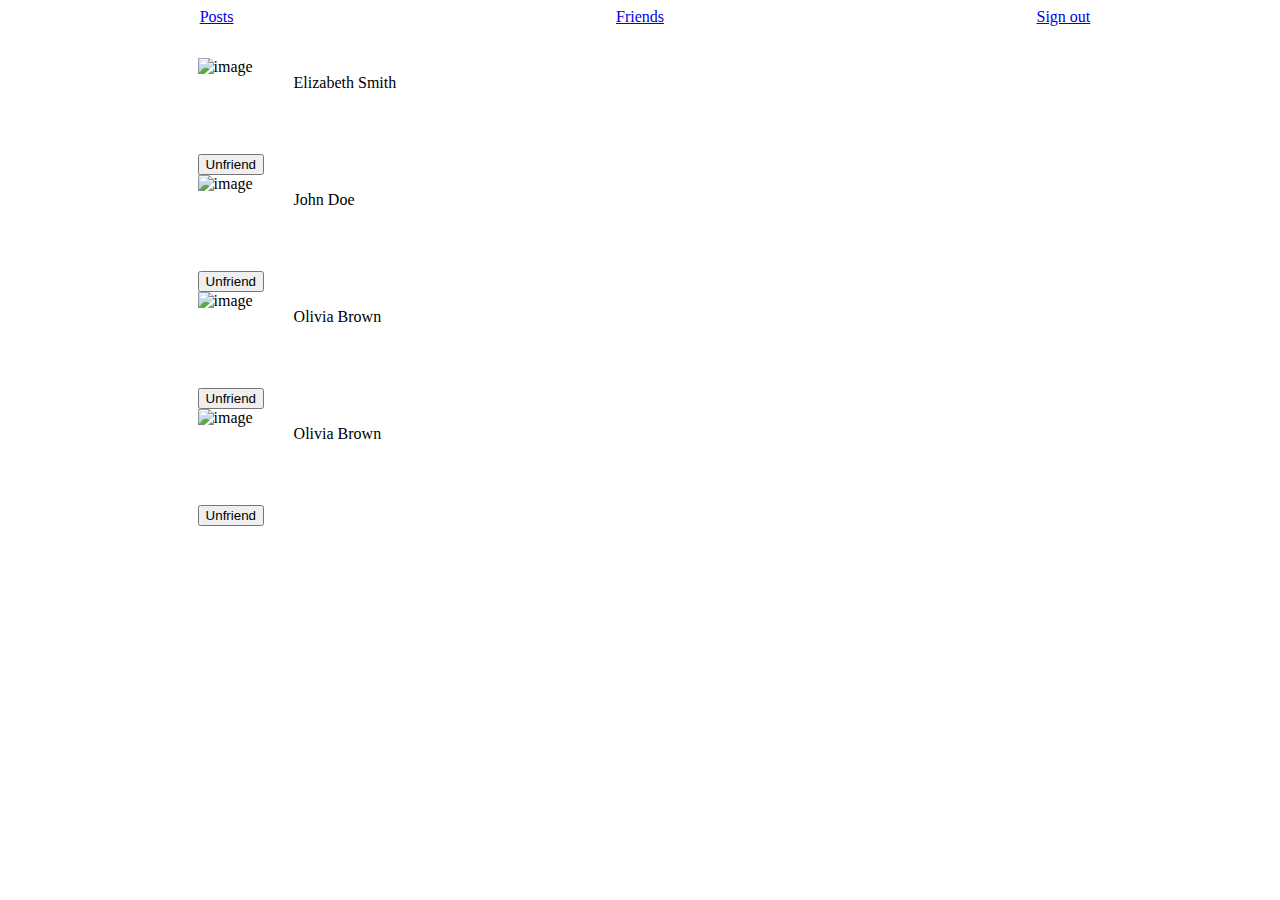
==== friends.html @ 00b1795a "intial commit" ====
<!DOCTYPE html>
<html lang="en">
  <head>
    <meta charset="UTF-8" />
    <meta name="viewport" content="width=device-width, initial-scale=1.0" />
    <title>Document</title>
    <link rel="stylesheet" href="friends.css" />
    <link rel="stylesheet" href="https://cdn.jsdelivr.net/npm/bulma@0.9.4/css/bulma.min.css" />
  </head>
  <body>
    <div id="navbar-container" class="box">
      <a href="posts.html">Posts</a>
      <a href="friends.html">Friends</a>
      <a href="index.html">Sign out</a>
    </div>
    <div class="all-friends-container">
      <div></div>
      <div class="box">
        <div class="profileandname">
          <img
            src="https://images.unsplash.com/photo-1517841905240-472988babdf9?ixlib=rb-4.0.3&ixid=M3wxMjA3fDB8MHxzZWFyY2h8N3x8cGVvcGxlfGVufDB8fDB8fHww&auto=format&fit=crop&w=800&q=60"
            alt="image"
            class="profilephoto" />
          <p class="friendname">Elizabeth Smith</p>
        </div>
        <button class="button is-danger">Unfriend</button>
      </div>
      <div></div>
    </div>
    <div class="all-friends-container">
      <div></div>
      <div class="box">
        <div class="profileandname">
          <img
            src="https://images.unsplash.com/photo-1539571696357-5a69c17a67c6?ixlib=rb-4.0.3&ixid=M3wxMjA3fDB8MHxzZWFyY2h8NXx8cGVvcGxlfGVufDB8fDB8fHww&auto=format&fit=crop&w=800&q=60"
            alt="image"
            class="profilephoto" />
          <p class="friendname">John Doe</p>
        </div>
        <button class="button is-danger">Unfriend</button>
      </div>
      <div></div>
    </div>
    <div class="all-friends-container">
      <div></div>
      <div class="box">
        <div class="profileandname">
          <img
            src="https://images.unsplash.com/photo-1524504388940-b1c1722653e1?ixlib=rb-4.0.3&ixid=M3wxMjA3fDB8MHxzZWFyY2h8MTh8fHBlb3BsZXxlbnwwfHwwfHx8MA%3D%3D&auto=format&fit=crop&w=800&q=60"
            alt="image"
            class="profilephoto" />
          <p class="friendname">Olivia Brown</p>
        </div>
        <button class="button is-danger">Unfriend</button>
      </div>
      <div></div>
    </div>
    <div class="all-friends-container">
      <div></div>
      <div class="box">
        <div class="profileandname">
          <img
            src="https://images.unsplash.com/photo-1524504388940-b1c1722653e1?ixlib=rb-4.0.3&ixid=M3wxMjA3fDB8MHxzZWFyY2h8MTh8fHBlb3BsZXxlbnwwfHwwfHx8MA%3D%3D&auto=format&fit=crop&w=800&q=60"
            alt="image"
            class="profilephoto" />
          <p class="friendname">Olivia Brown</p>
        </div>
        <button class="button is-danger">Unfriend</button>
      </div>
      <div></div>
    </div>
  </body>
</html>
---- friends.css ----
#navbar-container {
  display: grid;
  grid-template-columns: 33% 34% 33%;
  place-items: center;
  margin-bottom: 2rem;
}
.all-friends-container {
  display: grid;
  grid-template-columns: 15% 70% 15%;
}
.profileandname {
  display: grid;
  grid-template-columns: 5rem 50%;
  margin-bottom: 1rem;
}
.profilephoto {
  height: 5rem;
  width: 5rem;
  object-fit: cover;
}
.friendname {
  margin-top: 1rem;
  margin-left: 1rem;
}
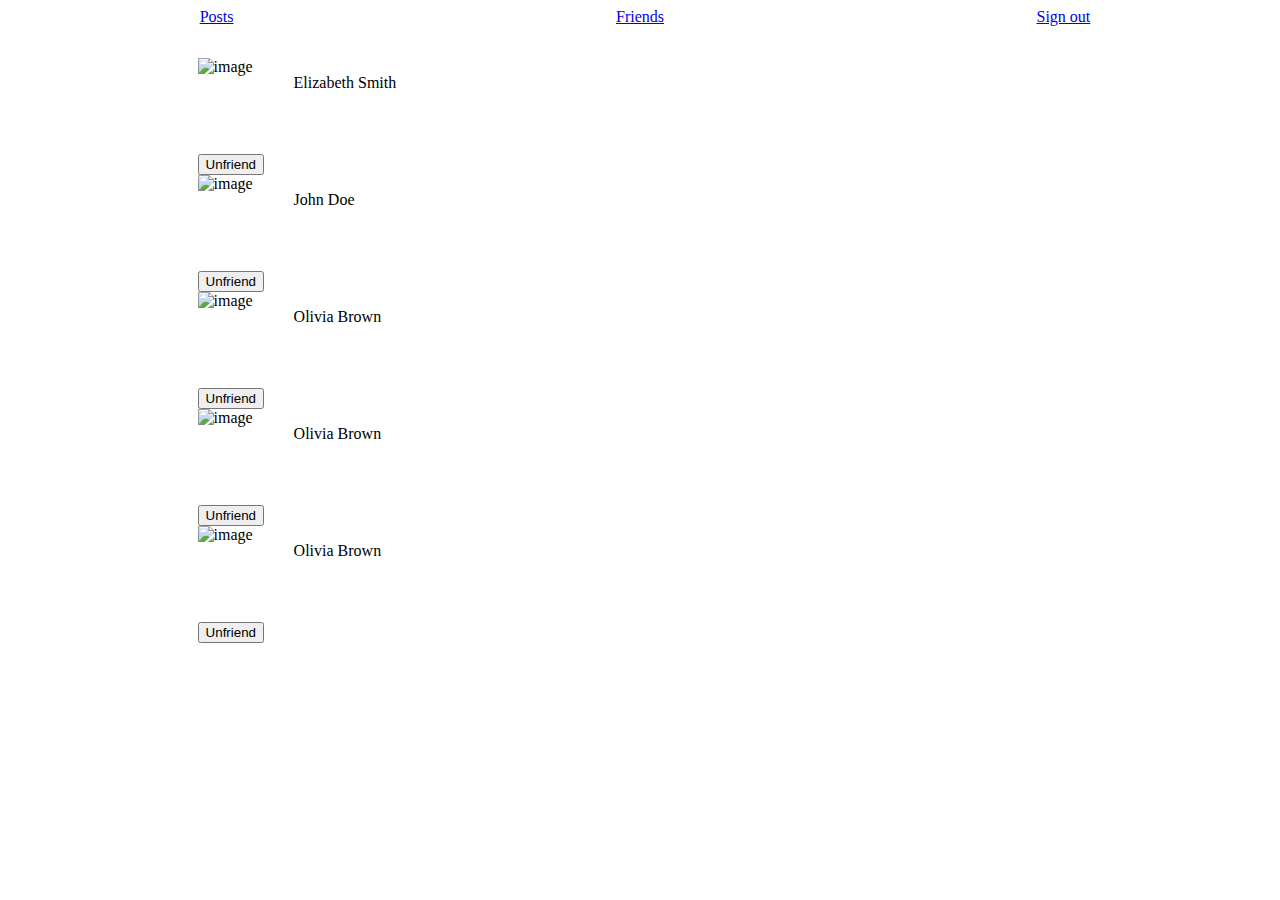
==== commit 0282b2cd: "modifed friends.html" ====
--- a/friends.html
+++ b/friends.html
@@ -69,5 +69,19 @@
       </div>
       <div></div>
     </div>
+    <div class="all-friends-container">
+      <div></div>
+      <div class="box">
+        <div class="profileandname">
+          <img
+            src="https://images.unsplash.com/photo-1524504388940-b1c1722653e1?ixlib=rb-4.0.3&ixid=M3wxMjA3fDB8MHxzZWFyY2h8MTh8fHBlb3BsZXxlbnwwfHwwfHx8MA%3D%3D&auto=format&fit=crop&w=800&q=60"
+            alt="image"
+            class="profilephoto" />
+          <p class="friendname">Olivia Brown</p>
+        </div>
+        <button class="button is-danger">Unfriend</button>
+      </div>
+      <div></div>
+    </div>
   </body>
 </html>
